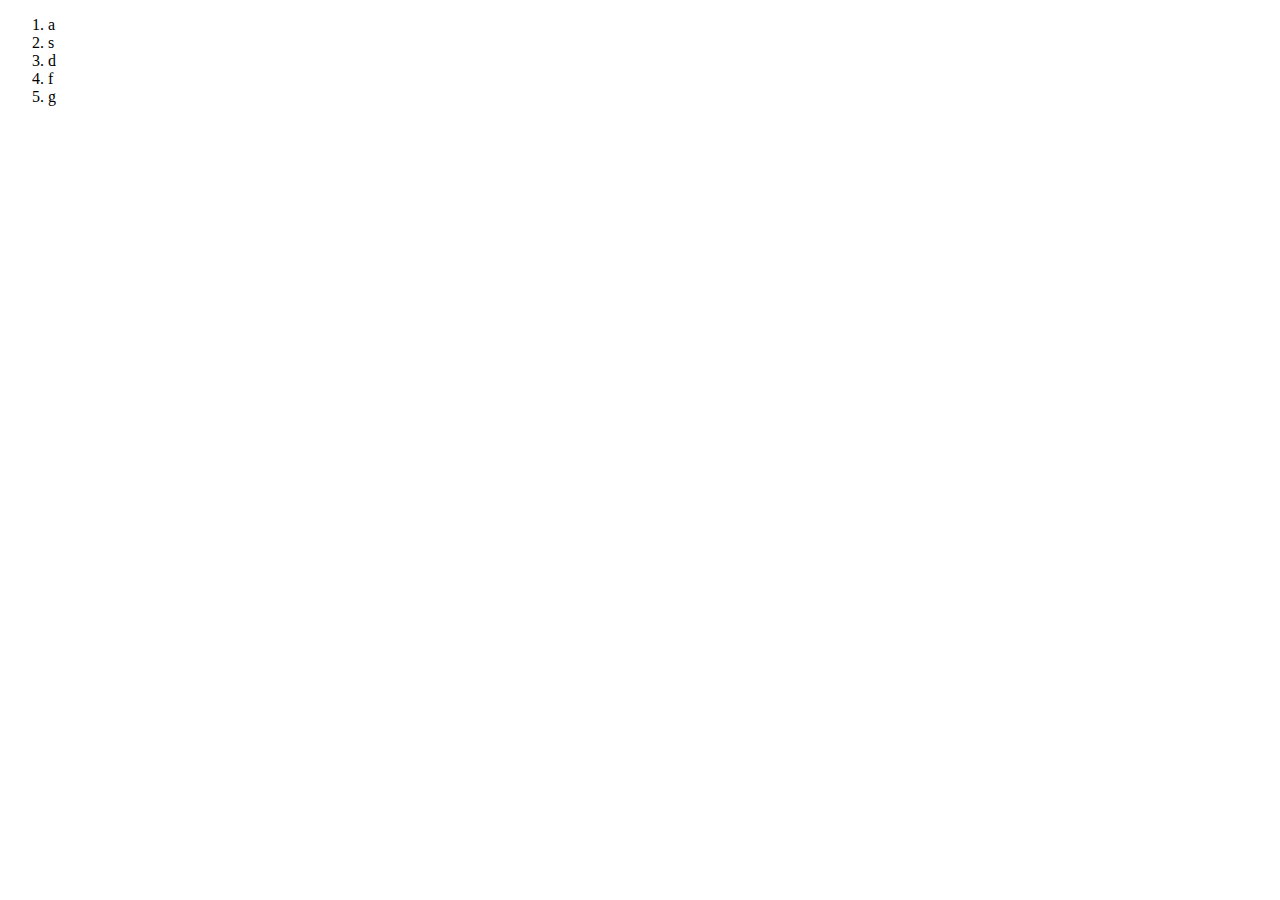
==== check.html @ 3f3ff2ed "interface done" ====
<!DOCTYPE html>
<html lang="en">

<head>
    <meta charset="UTF-8">
    <meta http-equiv="X-UA-Compatible" content="IE=edge">
    <meta name="viewport" content="width=device-width, initial-scale=1.0">
    <title>Document</title>
</head>

<body>
    <ol class="text-white">
        <li class="text-white">a</li>
        <li class="text-white">s</li>
        <li class="text-white">d</li>
        <li class="text-white">f</li>
        <li class="text-white">g</li>
    </ol>
</body>

</html>
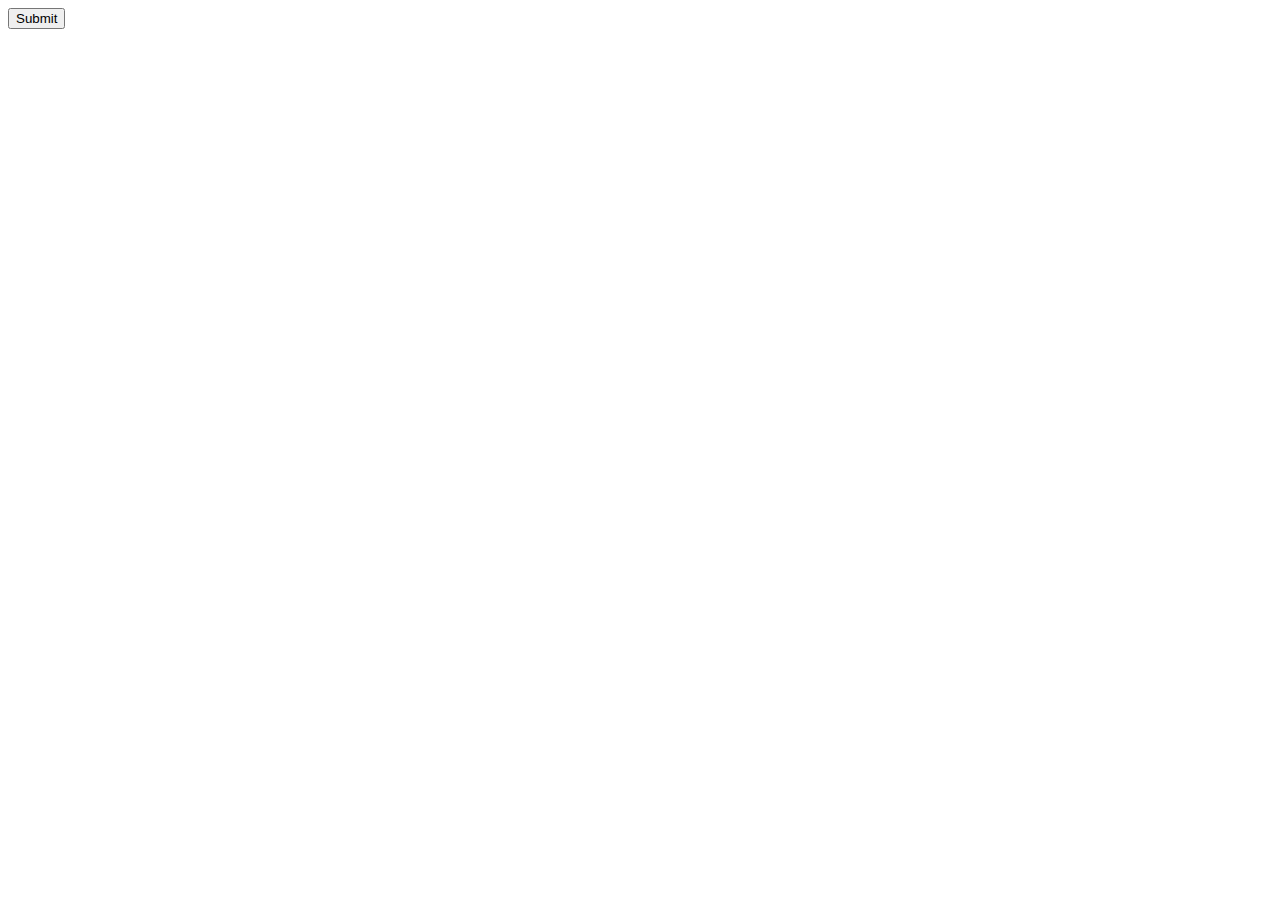
==== commit a3c9fa93: "calculation started and button complete" ====
--- a/check.html
+++ b/check.html
@@ -9,13 +9,21 @@
 </head>
 
 <body>
-    <ol class="text-white">
-        <li class="text-white">a</li>
-        <li class="text-white">s</li>
-        <li class="text-white">d</li>
-        <li class="text-white">f</li>
-        <li class="text-white">g</li>
-    </ol>
+    <button id="btn">Submit</button>
+    <script>
+        let x = 0;
+        function getset() {
+            x++
+            if (x > 4) {
+                document.getElementById('btn').setAttribute("disabled", "true")
+            }
+            else { }
+        }
+        document.getElementById('btn').addEventListener('click', getset());
+        console.log("hi")
+
+
+    </script>
 </body>
 
 </html>